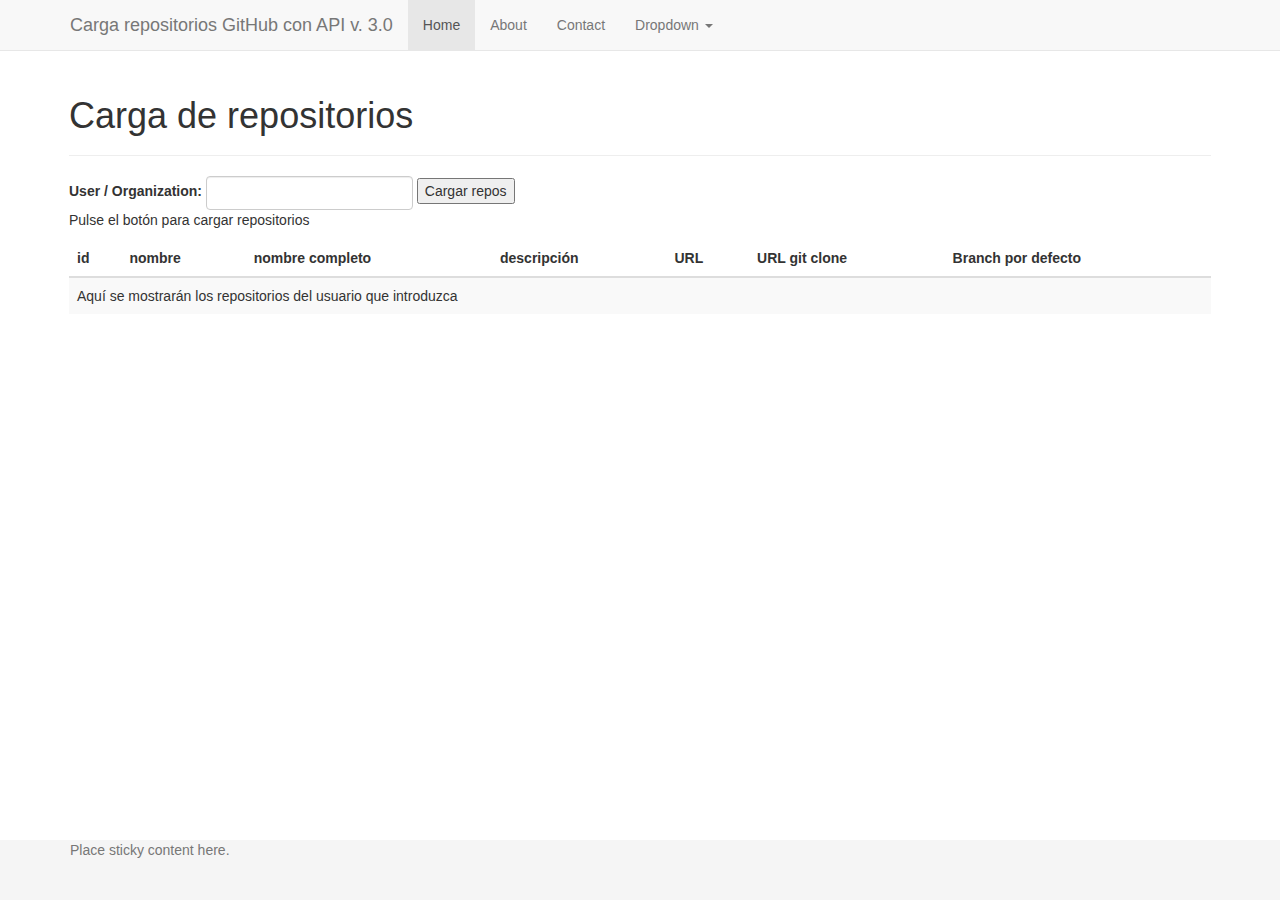
==== index.html @ 28e2bd18 "First commit" ====
<!DOCTYPE html>
<html lang="es">
<head>
    <meta charset="utf-8">
    <meta http-equiv="X-UA-Compatible" content="IE=edge">
    <meta name="viewport" content="width=device-width, initial-scale=1">
    <!-- The above 3 meta tags *must* come first in the head; any other head content must come *after* these tags -->
    <meta name="description" content="">
    <meta name="author" content="">


    <title>Carga de repositorios de Github via Github API 3</title>

    <!-- Bootstrap -->
    <link href="https://maxcdn.bootstrapcdn.com/bootstrap/3.3.5/css/bootstrap.min.css" rel="stylesheet">

    <!-- custom CSS -->
    <link href="assets/css/style.css" rel="stylesheet">
    <!-- /custom CSS -->

    <!-- HTML5 shim and Respond.js for IE8 support of HTML5 elements and media queries -->
    <!-- WARNING: Respond.js doesn't work if you view the page via file:// -->
    <!--[if lt IE 9]>
    <script src="https://oss.maxcdn.com/html5shiv/3.7.2/html5shiv.min.js"></script>
    <script src="https://oss.maxcdn.com/respond/1.4.2/respond.min.js"></script>
    <![endif]-->



</head>
<body>
<!-- Fixed navbar -->
<nav class="navbar navbar-default navbar-fixed-top">
    <div class="container">
        <div class="navbar-header">
            <button type="button" class="navbar-toggle collapsed" data-toggle="collapse" data-target="#navbar" aria-expanded="false" aria-controls="navbar">
                <span class="sr-only">Toggle navigation</span>
                <span class="icon-bar"></span>
                <span class="icon-bar"></span>
                <span class="icon-bar"></span>
            </button>
            <a class="navbar-brand" href="#">Carga repositorios GitHub con API v. 3.0</a>
        </div>
        <div id="navbar" class="collapse navbar-collapse">
            <ul class="nav navbar-nav">
                <li class="active"><a href="#">Home</a></li>
                <li><a href="#about">About</a></li>
                <li><a href="#contact">Contact</a></li>
                <li class="dropdown">
                    <a href="#" class="dropdown-toggle" data-toggle="dropdown" role="button" aria-haspopup="true" aria-expanded="false">Dropdown <span class="caret"></span></a>
                    <ul class="dropdown-menu">
                        <li><a href="#">Action</a></li>
                        <li><a href="#">Another action</a></li>
                        <li><a href="#">Something else here</a></li>
                        <li role="separator" class="divider"></li>
                        <li class="dropdown-header">Nav header</li>
                        <li><a href="#">Separated link</a></li>
                        <li><a href="#">One more separated link</a></li>
                    </ul>
                </li>
            </ul>
        </div><!--/.nav-collapse -->
    </div>
</nav>

<!-- Begin page content -->
<div class="container">
    <div class="page-header">
        <h1>Carga de repositorios</h1>
    </div>
    <div class="form-inline">
        <div class="form-group" id="div_input_user_or_organization">
            <label for="input_user_or_organization">User / Organization:</label>
            <input class="form-control" id="input_user_or_organization" name="input_user_or_organization" type="text" />
        </div>
        <button id="btn_load_repos" name="btn_load_repos">Cargar repos</button>
    </div>

    <div id="div_notify">
    </div>
    <div id="div_notify_response_success">
    </div>
    <div id="div_response">
        <table class="table table-striped table-hover">
            <thead>
                <tr>
                    <th>id</th>
                    <th>nombre</th>
                    <th>nombre completo</th>
                    <th>descripción</th>
                    <th>URL</th>
                    <th>URL git clone</th>
                    <th>Branch por defecto</th>
                </tr>
            </thead>
            <tbody id="table_tbody_response">
                <tr>
                    <td colspan="7">Aquí se mostrarán los repositorios del usuario que introduzca</td>
                </tr>
            </tbody>
        </table>

    </div>
    <!--
    <p class="lead">Pin a fixed-height footer to the bottom of the viewport in desktop browsers with this custom HTML and CSS. A fixed navbar has been added with <code>padding-top: 60px;</code> on the <code>body > .container</code>.</p>
    <p>Back to <a href="../sticky-footer">the default sticky footer</a> minus the navbar.</p>
    -->
</div>

<footer class="footer">
    <div class="container">
        <p class="text-muted">Place sticky content here.</p>
    </div>
</footer>


<!-- Bootstrap core JavaScript
================================================== -->
<!-- Placed at the end of the document so the pages load faster -->
<script src="https://code.jquery.com/jquery-2.1.4.min.js"></script>
<!--<script src="https://code.jquery.com/jquery-2.1.4.js"></script>-->
<script src="https://maxcdn.bootstrapcdn.com/bootstrap/3.3.5/js/bootstrap.min.js"></script>


<script src="assets/js/js.js"></script>


</body>
</html>
---- assets/css/style.css ----
/* Sticky footer styles
-------------------------------------------------- */
html {
    position: relative;
    min-height: 100%;
}
body {
    /* Margin bottom by footer height */
    margin-bottom: 60px;
}
.footer {
    position: absolute;
    bottom: 0;
    width: 100%;
    /* Set the fixed height of the footer here */
    height: 60px;
    background-color: #f5f5f5;
}


/* Custom page CSS
-------------------------------------------------- */
/* Not required for template or sticky footer method. */

body > .container {
    padding: 4em 1em 0;
}

.table > thead > tr > th.cell-not-border-top,
.table > tbody > tr > th.cell-not-border-top,
.table > tfoot > tr > th.cell-not-border-top,
.table > thead > tr > td.cell-not-border-top,
.table > tbody > tr > td.cell-not-border-top,
.table > tfoot > tr > td.cell-not-border-top {
    border-top: none !important;
}
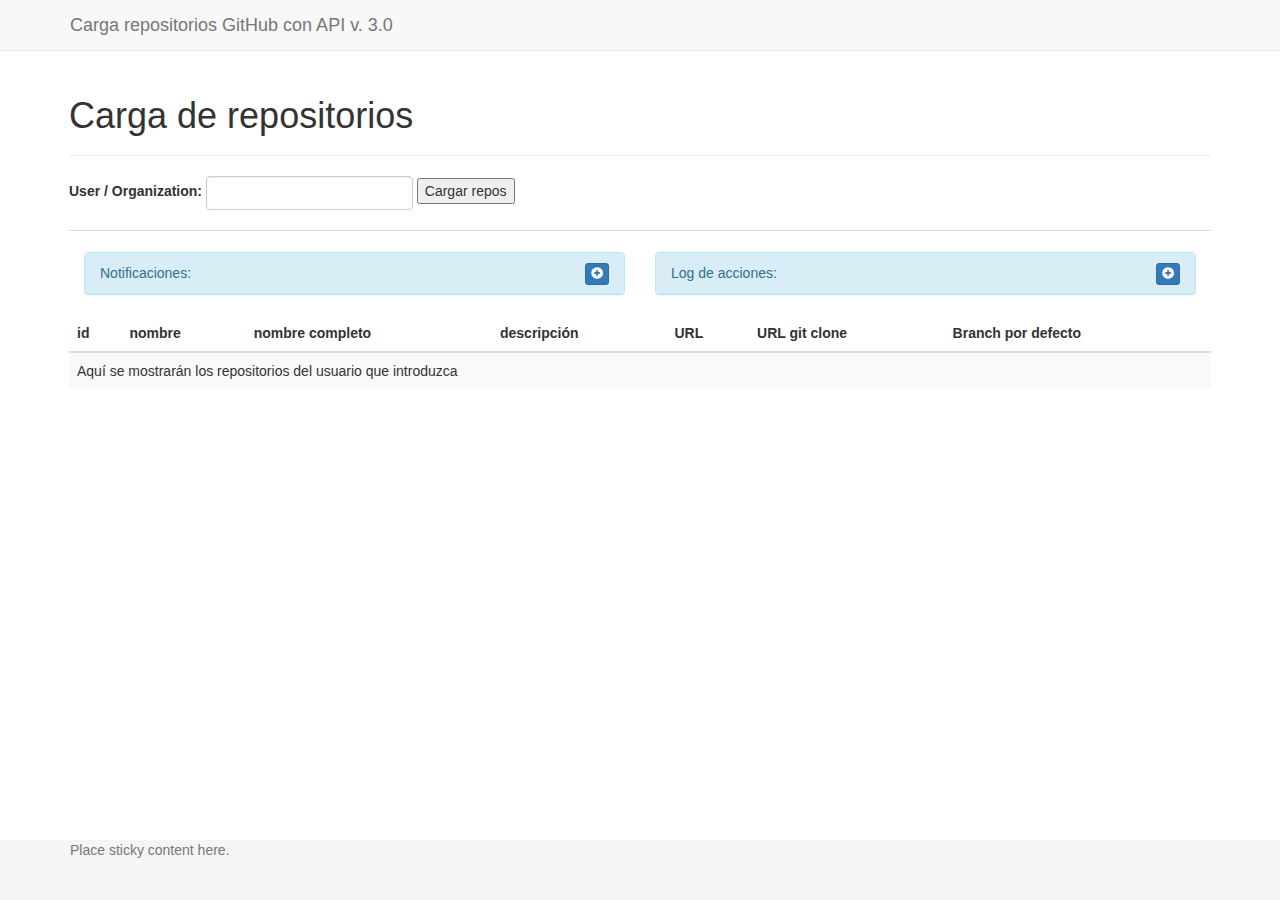
==== commit 97a52106: "Simple Odoo repository retriver from Github." ====
--- a/index.html
+++ b/index.html
@@ -6,7 +6,7 @@
     <meta name="viewport" content="width=device-width, initial-scale=1">
     <!-- The above 3 meta tags *must* come first in the head; any other head content must come *after* these tags -->
     <meta name="description" content="">
-    <meta name="author" content="">
+    <meta name="author" content="joserprieto">
 
 
     <title>Carga de repositorios de Github via Github API 3</title>
@@ -33,33 +33,8 @@
 <nav class="navbar navbar-default navbar-fixed-top">
     <div class="container">
         <div class="navbar-header">
-            <button type="button" class="navbar-toggle collapsed" data-toggle="collapse" data-target="#navbar" aria-expanded="false" aria-controls="navbar">
-                <span class="sr-only">Toggle navigation</span>
-                <span class="icon-bar"></span>
-                <span class="icon-bar"></span>
-                <span class="icon-bar"></span>
-            </button>
             <a class="navbar-brand" href="#">Carga repositorios GitHub con API v. 3.0</a>
         </div>
-        <div id="navbar" class="collapse navbar-collapse">
-            <ul class="nav navbar-nav">
-                <li class="active"><a href="#">Home</a></li>
-                <li><a href="#about">About</a></li>
-                <li><a href="#contact">Contact</a></li>
-                <li class="dropdown">
-                    <a href="#" class="dropdown-toggle" data-toggle="dropdown" role="button" aria-haspopup="true" aria-expanded="false">Dropdown <span class="caret"></span></a>
-                    <ul class="dropdown-menu">
-                        <li><a href="#">Action</a></li>
-                        <li><a href="#">Another action</a></li>
-                        <li><a href="#">Something else here</a></li>
-                        <li role="separator" class="divider"></li>
-                        <li class="dropdown-header">Nav header</li>
-                        <li><a href="#">Separated link</a></li>
-                        <li><a href="#">One more separated link</a></li>
-                    </ul>
-                </li>
-            </ul>
-        </div><!--/.nav-collapse -->
     </div>
 </nav>
 
@@ -76,10 +51,52 @@
         <button id="btn_load_repos" name="btn_load_repos">Cargar repos</button>
     </div>
 
-    <div id="div_notify">
+
+
+    <hr class="hr_separator_line">
+
+    <div class="container col-lg-12">
+        <div class="panel panel-success hidden" id="div_pnl_success">
+            <div class="panel-heading">
+                Repositorios cargados con éxito:
+            </div>
+            <div class="panel-body" id="div_pnl_body_success">
+            </div>
+        </div>
     </div>
-    <div id="div_notify_response_success">
+
+
+    <div class="container col-lg-6">
+        <div class="panel panel-info" id="div_pnl_notify">
+            <div class="panel-heading">
+                <span>
+                    Notificaciones:
+                </span>
+                <button class="btn btn-primary btn-xs pull-right" type="button" data-toggle="collapse" data-target="#div_pnl_body_notify" aria-expanded="false" aria-controls="pnl_notify_body">
+                    <span class="glyphicon glyphicon-plus-sign" aria-hidden="true"></span>
+                </button>
+            </div>
+            <div class="panel-body collapse" id="div_pnl_body_notify">
+            </div>
+        </div>
     </div>
+
+    <div class="container col-lg-6">
+        <div class="panel panel-info" id="div_pnl_log">
+            <div class="panel-heading">
+                <span>
+                    Log de acciones:
+                </span>
+                <button class="btn btn-primary btn-xs pull-right" type="button" data-toggle="collapse" data-target="#div_pnl_body_log" aria-expanded="false" aria-controls="div_pnl_body_log">
+                    <span class="glyphicon glyphicon-plus-sign" aria-hidden="true"></span>
+                </button>
+            </div>
+            <div class="panel-body collapse " id="div_pnl_body_log">
+            </div>
+        </div>
+    </div>
+
+
     <div id="div_response">
         <table class="table table-striped table-hover">
             <thead>
--- a/assets/css/style.css
+++ b/assets/css/style.css
@@ -35,6 +35,13 @@
     border-top: none !important;
 }
 
+.hr_separator_line {
+    border-color: #dddddd;
+}
+#div_pnl_body_log {
+    max-height:20em;
+    overflow-y: scroll
+}
 
 
 
